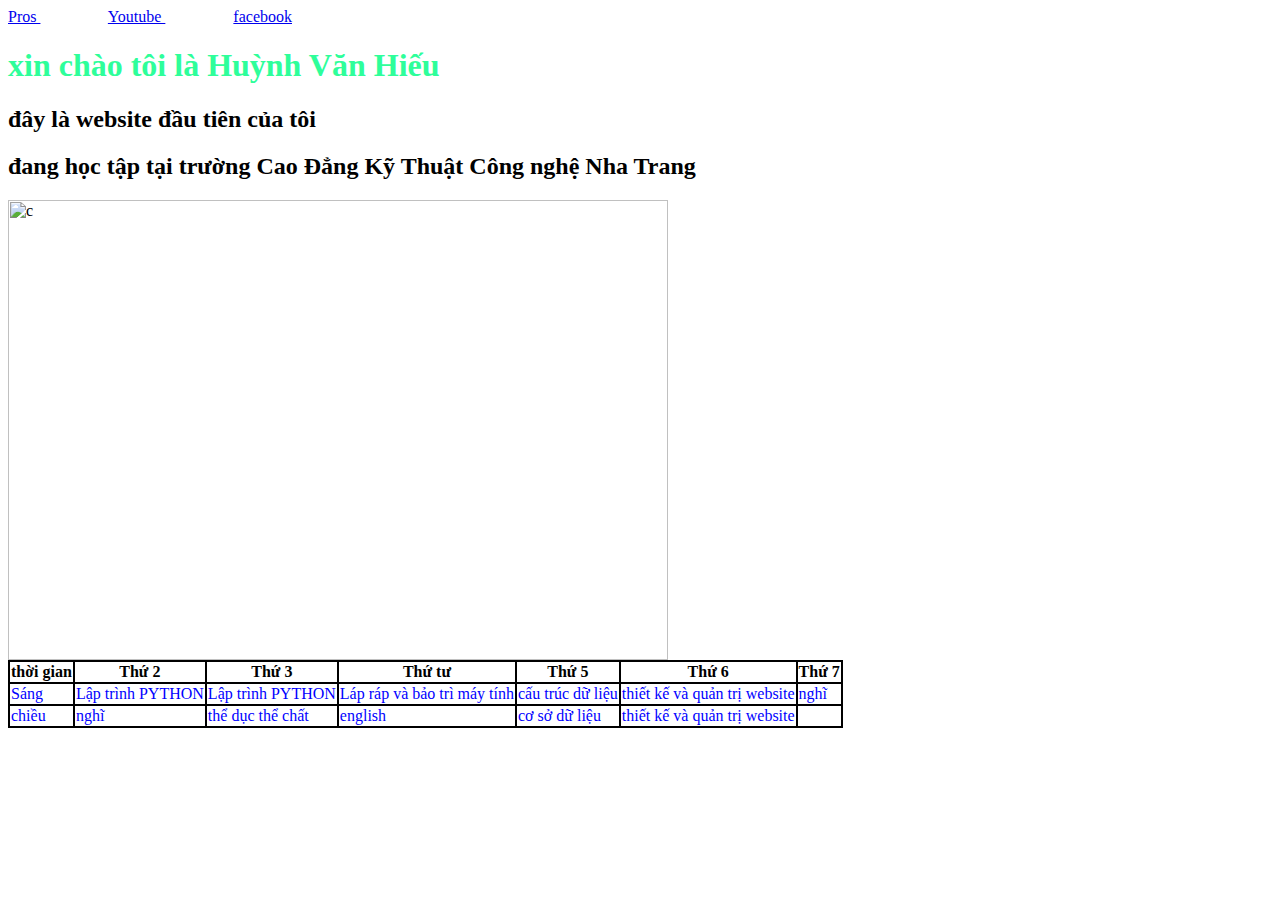
==== index.html @ 3bfb8df9 "Update index.html" ====
<html>
 <head>
 <style>
 table, th, td {
	border:2px solid black;
	border-collapse:collapse;
 }
 td {
	color:blue;
 }
 body {
	background-image: url("aaa.jpg");
 }
 </style>
 </head> 
   <body>
    <a href="https://huynhvanhieuu.github.io/index2.html"> Pros </a>&nbsp;&nbsp;&nbsp;&nbsp;&nbsp;&nbsp;&nbsp;&nbsp;&nbsp;&nbsp;&nbsp;&nbsp;&nbsp;&nbsp;&nbsp;&nbsp;
 <a href="https://www.youtube.com/"> Youtube </a>&nbsp;&nbsp;&nbsp;&nbsp;&nbsp;&nbsp;&nbsp;&nbsp;&nbsp;&nbsp;&nbsp;&nbsp;&nbsp;&nbsp;&nbsp;&nbsp;
  <a href="https://www.facebook.com/huynhvanhieuu"> facebook </a> 
    <h1 style="color:#2EFE9A;">xin chào tôi là Huỳnh Văn Hiếu </h1>
  <h2> đây là website đầu tiên của tôi </h2>
  <h2> đang học tập tại trường Cao Đẳng Kỹ Thuật Công nghệ Nha Trang </h2>
<img src="22.jpg" alt="c" width="660" height="460">
 
  </body> 
 <table boder=1>
<tr>
    <th>thời gian</th>
    <th>Thứ 2</th>
    <th>Thứ 3</th>
    <th>Thứ tư</th>
    <th>Thứ 5</th>
    <th>Thứ 6</th>
    <th>Thứ  7</th>
  </tr>
  <tr>
    <td>Sáng</td>
      <td>Lập trình PYTHON</td>
      <td>Lập trình PYTHON</td>
      <td>Láp ráp và bảo trì máy tính</td>
      <td> cấu trúc dữ liệu</td>
    <td>thiết kế và quản trị website</td>
    <td>nghĩ</td>
  </tr>
  <tr>
    <td>chiều</td>
      <td>nghĩ</td>
      <td>thể dục thể chất</td>
      <td>english</td>
      <td>cơ sở dữ liệu</td>
    <td>thiết kế và quản trị website </td>
    <td></td>
  </tr>
</table>
</body>
</html>
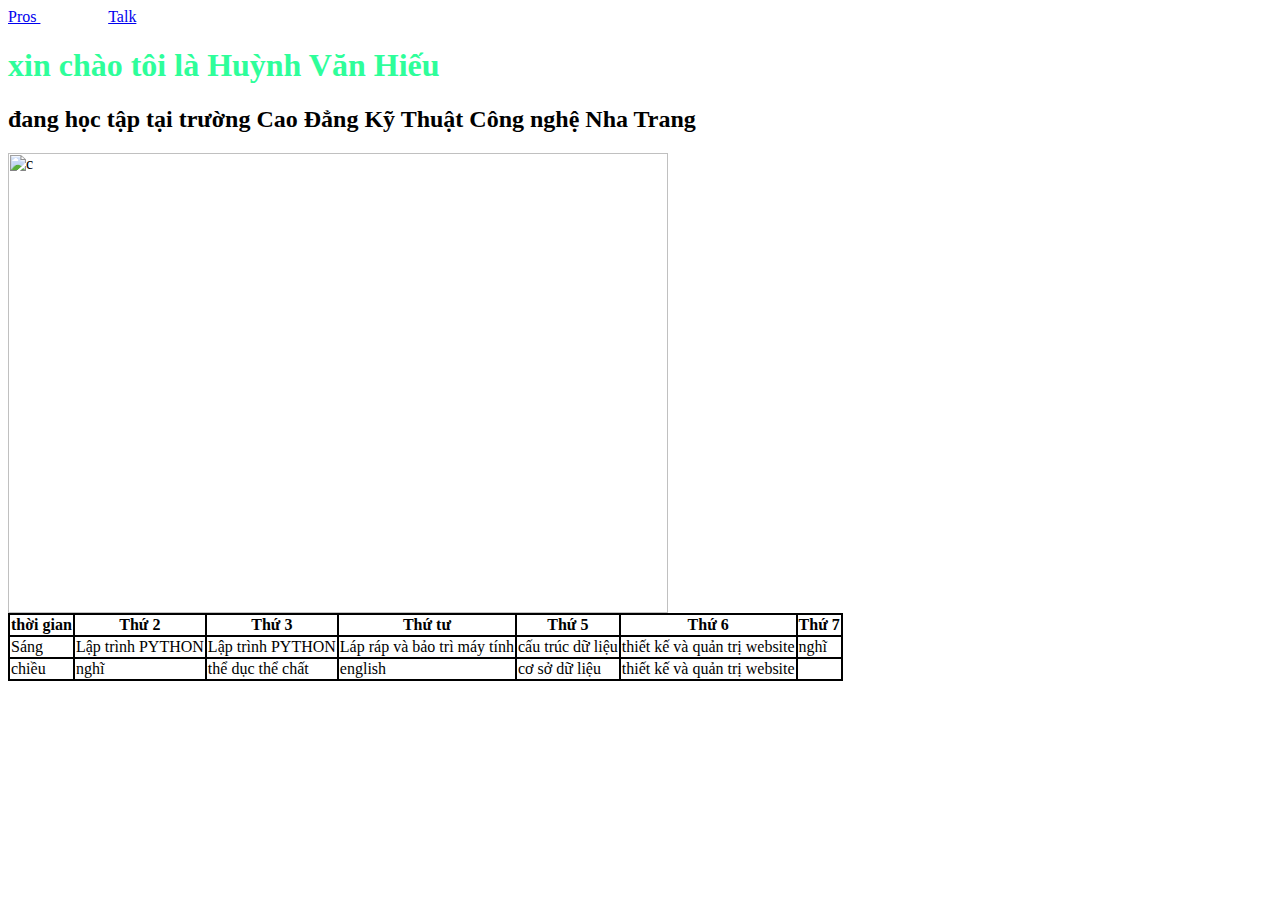
==== commit 430b1b47: "Update index.html" ====
--- a/index.html
+++ b/index.html
@@ -5,20 +5,16 @@
 	border:2px solid black;
 	border-collapse:collapse;
  }
- td {
-	color:blue;
- }
+ 
  body {
-	background-image: url("aaa.jpg");
+	background-image: url("vang.jpg");
  }
  </style>
  </head> 
    <body>
     <a href="https://huynhvanhieuu.github.io/index2.html"> Pros </a>&nbsp;&nbsp;&nbsp;&nbsp;&nbsp;&nbsp;&nbsp;&nbsp;&nbsp;&nbsp;&nbsp;&nbsp;&nbsp;&nbsp;&nbsp;&nbsp;
- <a href="https://www.youtube.com/"> Youtube </a>&nbsp;&nbsp;&nbsp;&nbsp;&nbsp;&nbsp;&nbsp;&nbsp;&nbsp;&nbsp;&nbsp;&nbsp;&nbsp;&nbsp;&nbsp;&nbsp;
-  <a href="https://www.facebook.com/huynhvanhieuu"> facebook </a> 
+ <a href="https://huynhvanhieuu.github.io/index3.html"> Talk </a>
     <h1 style="color:#2EFE9A;">xin chào tôi là Huỳnh Văn Hiếu </h1>
-  <h2> đây là website đầu tiên của tôi </h2>
   <h2> đang học tập tại trường Cao Đẳng Kỹ Thuật Công nghệ Nha Trang </h2>
 <img src="22.jpg" alt="c" width="660" height="460">
  
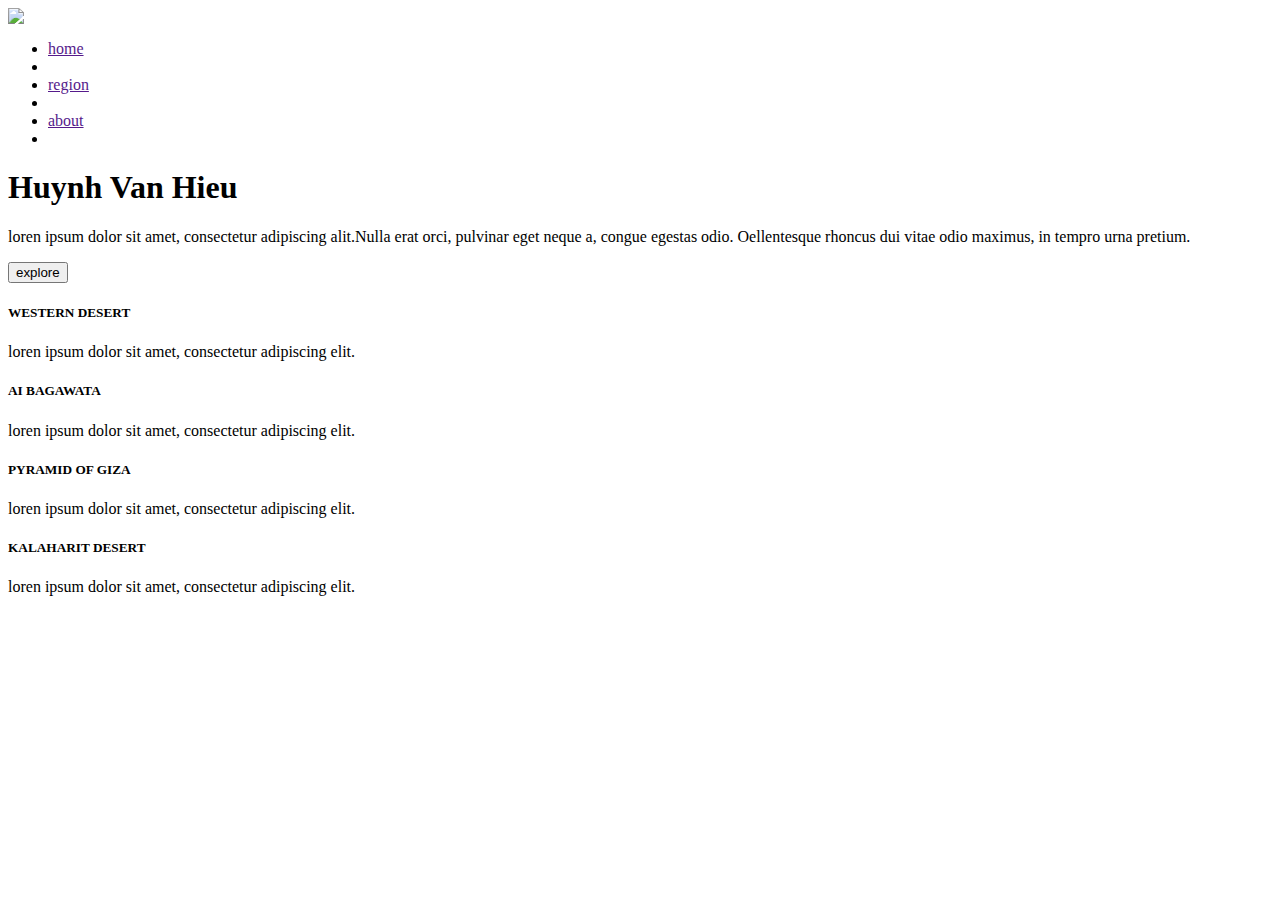
==== commit dfcd4532: "Update index.html" ====
--- a/index.html
+++ b/index.html
@@ -1,52 +1,51 @@
 <html>
  <head>
- <style>
- table, th, td {
-	border:2px solid black;
-	border-collapse:collapse;
- }
+   <meta name="" content=""
+         <title></title>
+  
+  </head>
+<body>
+  <div class="container">
+    <img src="https://pngimg.com/uploads/github/github_PNG20.png" class="logo"
+         <nav>
+    <ul>
+      <li><a href="">home</a><li>
+       <li><a href="">region</a><li>
+       <li><a href="">about</a><li>
+    </ul>
+    </nav>
+  
+  </div>
+
+<div class="row">
+  <div class="col">
+    <h1>Huynh Van Hieu</h1>
+    <p> loren ipsum dolor sit amet, consectetur adipiscing alit.Nulla erat orci, pulvinar eget neque a, congue egestas odio. Oellentesque rhoncus dui vitae odio maximus, in tempro urna pretium.</p>  
+    <button type="button">explore</button>
+  </div>
+  <div class="col">
+    <div class="card card1">
+      <h5> WESTERN DESERT</h5>
+      <p> loren ipsum dolor sit amet, consectetur adipiscing elit.</p> 
+    </div>
+  </div>
+    <div class="card card2">
+      <h5> AI BAGAWATA</h5>
+      <p> loren ipsum dolor sit amet, consectetur adipiscing elit.</p> 
+    </div>
+    <div class="card card3">
+      <h5> PYRAMID OF GIZA</h5>
+      <p> loren ipsum dolor sit amet, consectetur adipiscing elit.</p> 
+    </div>
+    <div class="card card4">
+      <h5> KALAHARIT DESERT</h5>
+      <p> loren ipsum dolor sit amet, consectetur adipiscing elit.</p> 
+    </div>
+  </div>
+         
+         
  
- body {
-	background-image: url("vang.jpg");
- }
- </style>
- </head> 
-   <body>
-    <a href="https://huynhvanhieuu.github.io/index2.html"> Pros </a>&nbsp;&nbsp;&nbsp;&nbsp;&nbsp;&nbsp;&nbsp;&nbsp;&nbsp;&nbsp;&nbsp;&nbsp;&nbsp;&nbsp;&nbsp;&nbsp;
- <a href="https://huynhvanhieuu.github.io/index3.html"> Talk </a>
-    <h1 style="color:#2EFE9A;">xin chào tôi là Huỳnh Văn Hiếu </h1>
-  <h2> đang học tập tại trường Cao Đẳng Kỹ Thuật Công nghệ Nha Trang </h2>
-<img src="22.jpg" alt="c" width="660" height="460">
- 
-  </body> 
- <table boder=1>
-<tr>
-    <th>thời gian</th>
-    <th>Thứ 2</th>
-    <th>Thứ 3</th>
-    <th>Thứ tư</th>
-    <th>Thứ 5</th>
-    <th>Thứ 6</th>
-    <th>Thứ  7</th>
-  </tr>
-  <tr>
-    <td>Sáng</td>
-      <td>Lập trình PYTHON</td>
-      <td>Lập trình PYTHON</td>
-      <td>Láp ráp và bảo trì máy tính</td>
-      <td> cấu trúc dữ liệu</td>
-    <td>thiết kế và quản trị website</td>
-    <td>nghĩ</td>
-  </tr>
-  <tr>
-    <td>chiều</td>
-      <td>nghĩ</td>
-      <td>thể dục thể chất</td>
-      <td>english</td>
-      <td>cơ sở dữ liệu</td>
-    <td>thiết kế và quản trị website </td>
-    <td></td>
-  </tr>
-</table>
-</body>
-</html>
+  
+  
+  
+    
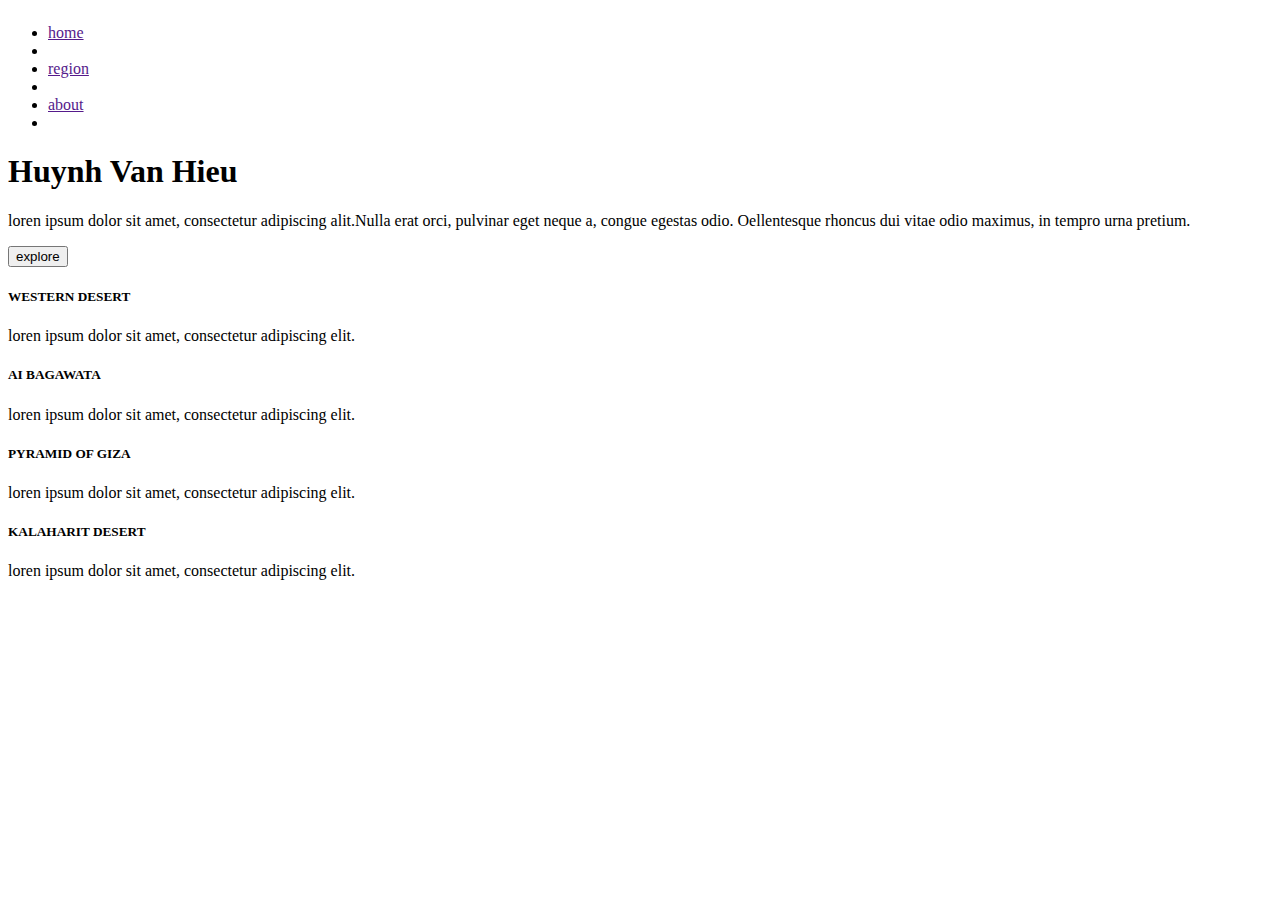
==== commit 51b2ed6d: "Update index.html" ====
--- a/index.html
+++ b/index.html
@@ -6,7 +6,7 @@
   </head>
 <body>
   <div class="container">
-    <img src="https://pngimg.com/uploads/github/github_PNG20.png" class="logo"
+    <img src="" class="logo"
          <nav>
     <ul>
       <li><a href="">home</a><li>
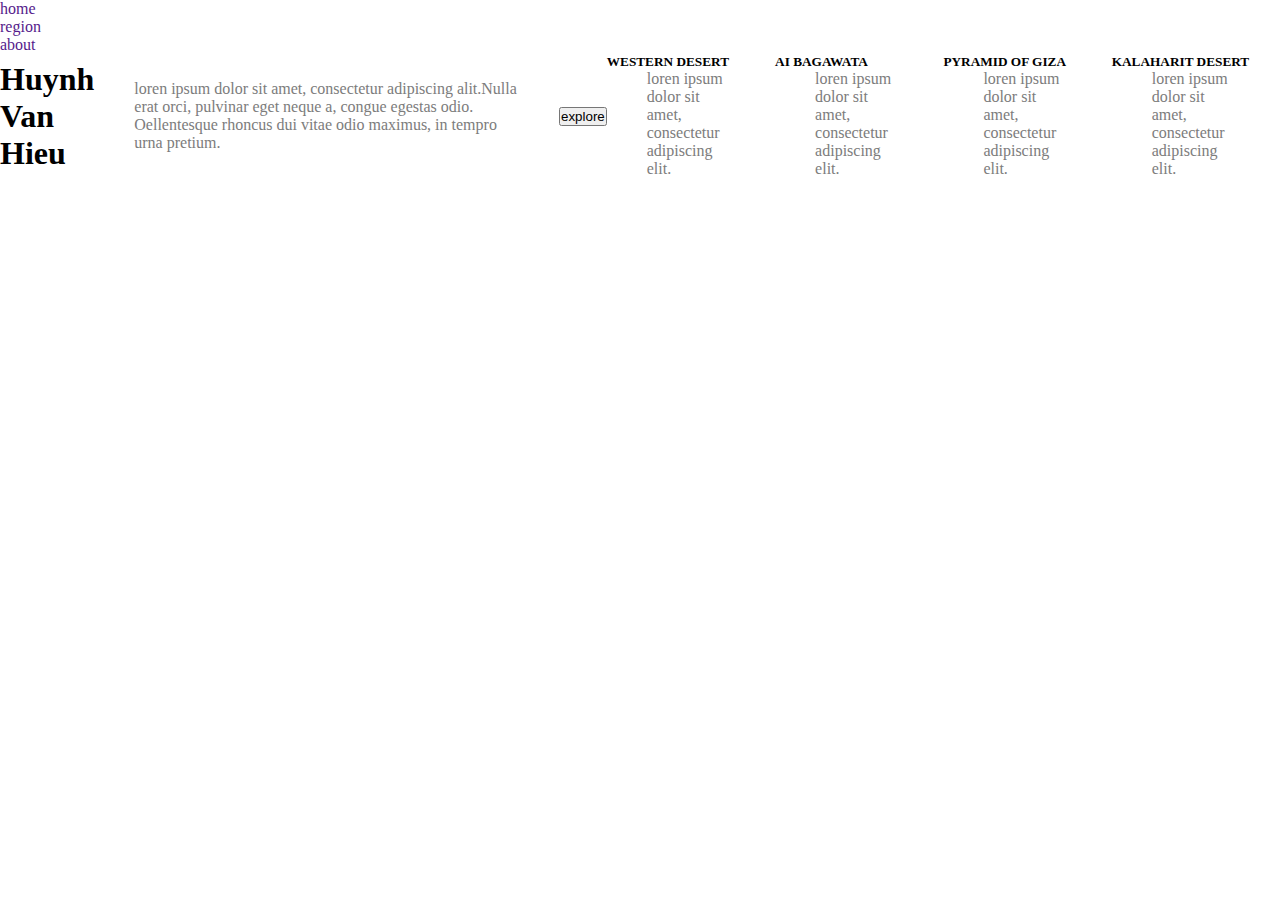
==== commit a3d4427f: "Update index.html" ====
--- a/index.html
+++ b/index.html
@@ -2,6 +2,7 @@
  <head>
    <meta name="" content=""
          <title></title>
+ <link rel="stylesheet" href="index.css"/>
   
   </head>
 <body>
--- a/index.css
+++ b/index.css
@@ -0,0 +1,197 @@
+/* Google Fonts */
+@import urf('');
+
+/* ==== Global ==== */
+*{
+  margin: 0;
+  padding: 0;
+  box-sizing: border-box;
+}
+a {
+  text-decoration: none;
+}
+ul {
+  list-style: none;
+}
+.active {
+  color: #fc036b;
+  text-decoration: underline;
+  font-weight: bold;
+}
+body , html {
+  overflow-x: hidden;
+}
+/* Navbar */
+.navbar {
+  position: absolute;
+  top: 0;
+  display: flex;
+  width: 100%;
+  justify-content: space-between;
+  padding: 20px;
+  color: whitesmoker;
+}
+.nav-links {
+  display: flex;
+  align-items: center;
+}
+.nav-links li{
+  margin: 0 30px;
+}       
+
+ header {
+   width: 100vw;
+   height: 100vh;
+   backgound-image: url('vang.jpg');
+   background-position: bottom;
+   background-size: cover;
+   display: flex;
+   align-items: flex-end;
+   justify-content: center;   
+  }
+  .header-content {
+    margin-bottom: 150px;
+    text-align: center;
+  }
+  .header-content h2 {
+    font-size: 4vmin;
+  }
+  .line {
+    width: 150px;
+    height: 4px;
+    background: #fc036b;
+    margin: 10px auto;
+    border-radius: 5px;
+  }
+  .header-content h1{
+    font-size: 7vmin;
+    margin-top: 50px;
+    margin-bottom: 30px;
+  }
+  .ctn {
+    padding: 8px 15px;
+    background: #fc036b;
+    boder-radiys: 30px;
+    color: black; 
+}
+.menu-btn{
+   position: absolute;
+  top: 30px;
+  right: 30px;
+  width: 30px;
+  cursor: pointer;
+  display: none;
+}
+/* Events */
+section {
+  width: 80%;
+  margin: 80px auto;
+}
+.title { 
+text-align: center;
+font-size: 4vmin;
+color: #49497e; 
+}
+.row{
+  display: flex;
+  align-items: center;
+  width: 100%;
+  justify-content: space-between;
+}
+.row .col  {
+  display: flex;
+  flex-direction: colum;
+  align-items: center;
+}
+.events.row {
+  margin-top: 50px;
+}
+h4 { 
+ font-size: 3vmin;
+ color: #484872;
+ margin: 20px auto;   
+}
+p { 
+ color: #7c7c7c;
+ padding: 0px 40px;
+}
+.evennts .ctn { 
+  margin-top: 30px;
+}
+.explore {
+  width: 100%;
+  height: 80vh;
+  background-image: url(''');
+  background-position: center;
+  background-size: cover;
+  background-repeat: no-repeat;
+  display: flex;
+  align-items: center;
+}
+.explore-content {
+  width: 60%;
+  padding: 50px; 
+  color: blu;
+  display: flex;
+  align-items: center;
+  flex-direction: colum;
+}
+.explore-content h1 {
+  font-size: 7vmin;
+}
+.explore-content.line { 
+margin-bottom: 50px;
+} 
+.explore-content p {
+  color: rgb(221, 221, 221); 
+}
+.explore-content .ctn {
+  margin-top: 40px;
+     
+}
+
+
+    
+  
+  
+  
+}
+/* Mobile device*/
+@media only screen and (max-width:850px)"{
+.menu-btn {
+  display: block;
+}
+.navbar {
+   padding: 0;
+}
+.logo {
+  position: absolute;
+  top: 30px;
+  left: 30px;
+}
+.nav-links {
+  flex-direction: column;
+  width: 100%
+  height: 100vh;
+  justify-content: center;
+  background:  #484872;
+  margin-top: -900px;
+  transition: all 0.5s ease;
+}
+.mobile-menu {
+    margin-top: 0px;
+  boder-bottom-right-radius: 30%;
+}
+.nav-links li {
+    margin: 30px auto;
+}
+}
+  
+  
+
+
+
+
+
+  
+
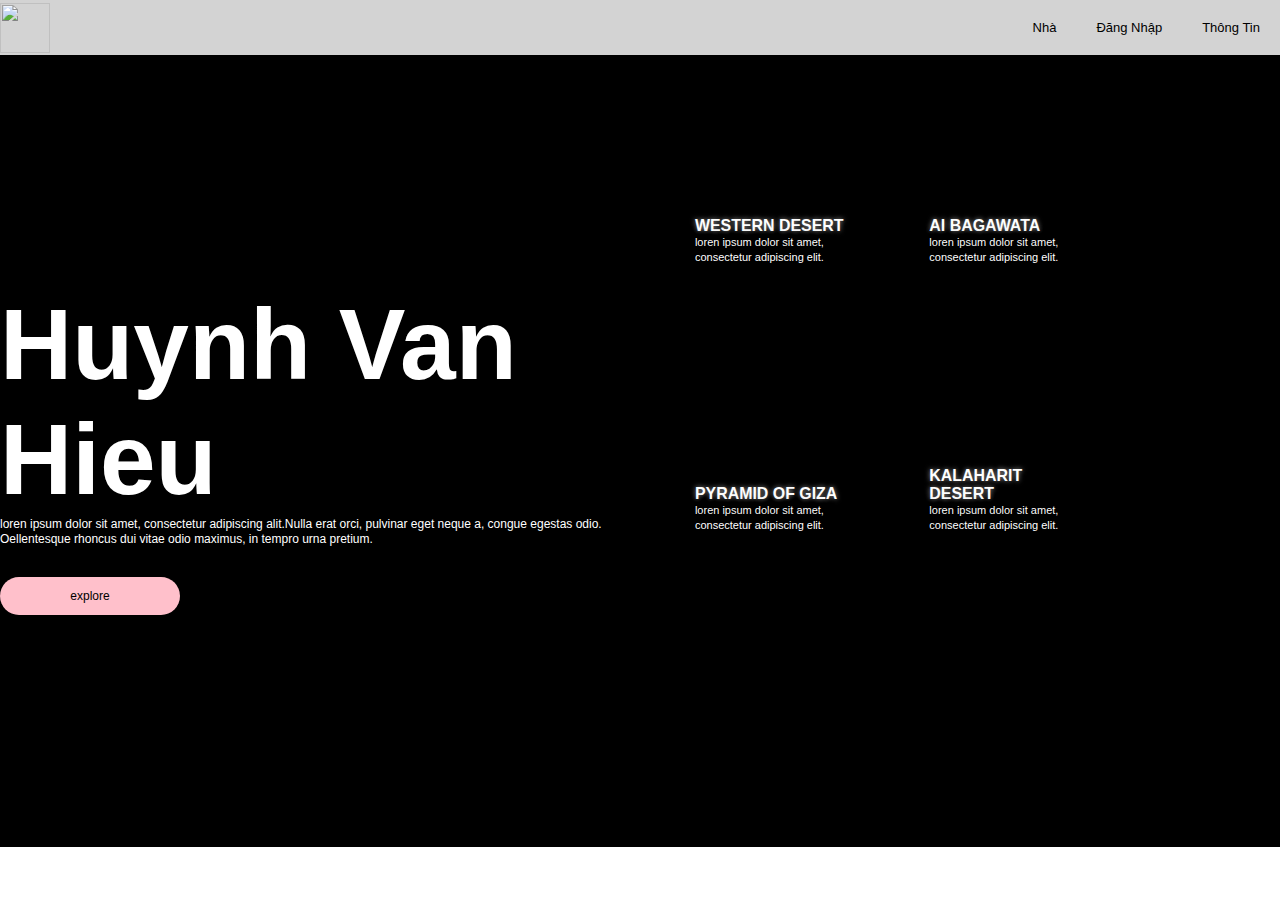
==== commit bf13b0e1: "Update index.html" ====
--- a/index.html
+++ b/index.html
@@ -2,20 +2,19 @@
  <head>
    <meta name="" content=""
          <title></title>
- <link rel="stylesheet" href="index.css"/>
-  
+   <link rel="stylesheet" href="index.css"/>
   </head>
 <body>
+ <nav class="navbar">
   <div class="container">
-    <img src="" class="logo"
-         <nav>
-    <ul>
-      <li><a href="">home</a><li>
-       <li><a href="">region</a><li>
-       <li><a href="">about</a><li>
-    </ul>
+    <img src="https://pngimg.com/uploads/github/github_PNG20.png" class="logo">
+    
+      <ul>
+        <li><a href=""> Nhà </a></li>
+        <li><a href="login.html">Đăng Nhập </a></li>
+        <li><a href=""> Thông Tin </a></li>
+      </ul>
     </nav>
-  
   </div>
 
 <div class="row">
@@ -24,24 +23,28 @@
     <p> loren ipsum dolor sit amet, consectetur adipiscing alit.Nulla erat orci, pulvinar eget neque a, congue egestas odio. Oellentesque rhoncus dui vitae odio maximus, in tempro urna pretium.</p>  
     <button type="button">explore</button>
   </div>
-  <div class="col">
+
+  <div class="col2">
     <div class="card card1">
       <h5> WESTERN DESERT</h5>
       <p> loren ipsum dolor sit amet, consectetur adipiscing elit.</p> 
     </div>
-  </div>
+
     <div class="card card2">
       <h5> AI BAGAWATA</h5>
       <p> loren ipsum dolor sit amet, consectetur adipiscing elit.</p> 
     </div>
+    
     <div class="card card3">
       <h5> PYRAMID OF GIZA</h5>
       <p> loren ipsum dolor sit amet, consectetur adipiscing elit.</p> 
     </div>
+    
     <div class="card card4">
       <h5> KALAHARIT DESERT</h5>
       <p> loren ipsum dolor sit amet, consectetur adipiscing elit.</p> 
     </div>
+</div>    
   </div>
          
          
--- a/index.css
+++ b/index.css
@@ -1,197 +1,121 @@
-/* Google Fonts */
-@import urf('');
-
-/* ==== Global ==== */
 *{
   margin: 0;
   padding: 0;
-  box-sizing: border-box;
+  font-family: 'roboto', sans-serif;
+}
+.navbar .container {
+  display: flex;
+  justify-content: space-between;
+  align-items: center;
+}
+.container{
+  display: flex;
+  width: 100%;
+  background-image: linear;
+  background: LightGray;
+  background-position: center;
+  background-size: cover;
+}
+
+.logo{
+  width: 50px;
+  cursor: pointre;
+}
+.menu-icon{
+  width: 30px;
+  cursor: pointer;
+  margin-left: 40px;   
 }
 a {
+  display: block;
   text-decoration: none;
 }
-ul {
+.navbar ul {
+  height: 12%;
+  display: flex;
+  flex-direction: row;
+}
+nav ul li{
+  padding: 20px;
   list-style: none;
 }
-.active {
-  color: #fc036b;
-  text-decoration: underline;
-  font-weight: bold;
-}
-body , html {
-  overflow-x: hidden;
-}
-/* Navbar */
-.navbar {
-  position: absolute;
-  top: 0;
-  display: flex;
-  width: 100%;
-  justify-content: space-between;
-  padding: 20px;
-  color: whitesmoker;
-}
-.nav-links {
-  display: flex;
-  align-items: center;
-}
-.nav-links li{
-  margin: 0 30px;
-}       
-
- header {
-   width: 100vw;
-   height: 100vh;
-   backgound-image: url('vang.jpg');
-   background-position: bottom;
-   background-size: cover;
-   display: flex;
-   align-items: flex-end;
-   justify-content: center;   
-  }
-  .header-content {
-    margin-bottom: 150px;
-    text-align: center;
-  }
-  .header-content h2 {
-    font-size: 4vmin;
-  }
-  .line {
-    width: 150px;
-    height: 4px;
-    background: #fc036b;
-    margin: 10px auto;
-    border-radius: 5px;
-  }
-  .header-content h1{
-    font-size: 7vmin;
-    margin-top: 50px;
-    margin-bottom: 30px;
-  }
-  .ctn {
-    padding: 8px 15px;
-    background: #fc036b;
-    boder-radiys: 30px;
-    color: black; 
-}
-.menu-btn{
-   position: absolute;
-  top: 30px;
-  right: 30px;
-  width: 30px;
-  cursor: pointer;
-  display: none;
-}
-/* Events */
-section {
-  width: 80%;
-  margin: 80px auto;
-}
-.title { 
-text-align: center;
-font-size: 4vmin;
-color: #49497e; 
+nav ul li a{
+  text-decoration: none;
+  font-size: 13px;
+  color: black;
 }
 .row{
   display: flex;
-  align-items: center;
-  width: 100%;
-  justify-content: space-between;
-}
-.row .col  {
-  display: flex;
-  flex-direction: colum;
+  height:  88%;
   align-items: center;
 }
-.events.row {
-  margin-top: 50px;
+.col{
+  flex-basis: 50;
 }
-h4 { 
- font-size: 3vmin;
- color: #484872;
- margin: 20px auto;   
+h1{
+  color: #fff;
+  font-size: 100px;
+  
 }
-p { 
- color: #7c7c7c;
- padding: 0px 40px;
+p{
+  color: #fff;
+  font-size: 12px;
+  line-height: 15px;
 }
-.evennts .ctn { 
-  margin-top: 30px;
+button{
+  width: 180px;
+  color: #000;
+  font-size: 12px;
+  padding: 12px 0;
+  background: Pink;
+  border: 0;
+  border-radius: 20px;
+  uotline: none;
+  margin-top: 30px;  
 }
-.explore {
-  width: 100%;
-  height: 80vh;
-  background-image: url(''');
+.row {
+  background: black; 
+}
+.card{
+  width: 200px;
+  height: 230;
+  display: inline-block;
+  border-radius: 10px;
+  padding: 15px 25px;
+  font-size: 1.2rem;
+  box-sizing: border-box;
+  cursor: pointer;
+  margin: 10px 15px;
+  background-image: url(images/pic-1.png);
   background-position: center;
-  background-size: cover;
-  background-repeat: no-repeat;
-  display: flex;
-  align-items: center;
+  background-size: cover; 
+  transiton: transform 0.5s;
 }
-.explore-content {
-  width: 60%;
-  padding: 50px; 
-  color: blu;
-  display: flex;
-  align-items: center;
-  flex-direction: colum;
+.card1{
+  background-image: url(https://anhdepfree.com/wp-content/uploads/2020/03/anh-dep-4k-danh-cho-dien-thoai-1080x1920.jpg);
 }
-.explore-content h1 {
-  font-size: 7vmin;
+.card2{
+  background-image: url(https://anhdepfree.com/wp-content/uploads/2020/03/anh-dep-4k-danh-cho-dien-thoai-1080x1920.jpg);
 }
-.explore-content.line { 
-margin-bottom: 50px;
-} 
-.explore-content p {
-  color: rgb(221, 221, 221); 
+.card3{
+  background-image: url(https://anhdepfree.com/wp-content/uploads/2020/03/anh-dep-4k-danh-cho-dien-thoai-1080x1920.jpg);
 }
-.explore-content .ctn {
-  margin-top: 40px;
-     
+.card4{
+  background-image: url(https://anhdepfree.com/wp-content/uploads/2020/03/anh-dep-4k-danh-cho-dien-thoai-1080x1920.jpg);
 }
 
+.card:hover{
+  transform: transform(-10px);
+}
+h5{
+  color: #fff;
+  text-shadow: 0 0 5px #999;
+}
 
-    
-  
-  
-  
+.card p{
+  text-shadow: 0 0 15px #000;
+  font-size: 8px;
 }
-/* Mobile device*/
-@media only screen and (max-width:850px)"{
-.menu-btn {
-  display: block;
+.col2 p{
+  font-size: 11px;
 }
-.navbar {
-   padding: 0;
-}
-.logo {
-  position: absolute;
-  top: 30px;
-  left: 30px;
-}
-.nav-links {
-  flex-direction: column;
-  width: 100%
-  height: 100vh;
-  justify-content: center;
-  background:  #484872;
-  margin-top: -900px;
-  transition: all 0.5s ease;
-}
-.mobile-menu {
-    margin-top: 0px;
-  boder-bottom-right-radius: 30%;
-}
-.nav-links li {
-    margin: 30px auto;
-}
-}
-  
-  
-
-
-
-
-
-  
-
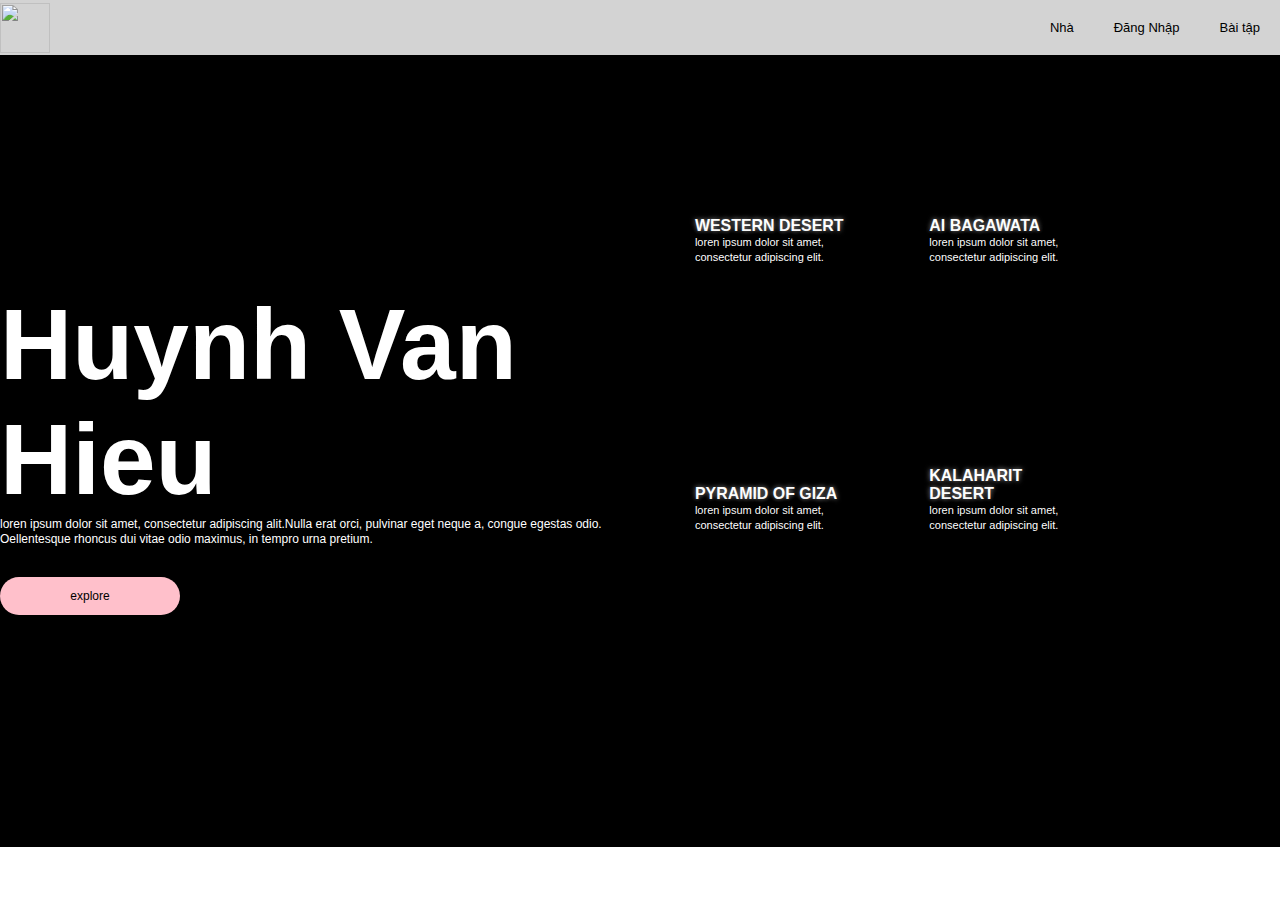
==== commit 64105c73: "Update index.html" ====
--- a/index.html
+++ b/index.html
@@ -7,12 +7,12 @@
 <body>
  <nav class="navbar">
   <div class="container">
-    <img src="https://pngimg.com/uploads/github/github_PNG20.png" class="logo">
+    <img src="https://tse4.mm.bing.net/th?id=OIP.6bhHmn3DdxGLloHX0Cv8PwHaGi&pid=Api&P=0&w=193&h=170" class="logo">
     
       <ul>
         <li><a href=""> Nhà </a></li>
         <li><a href="login.html">Đăng Nhập </a></li>
-        <li><a href=""> Thông Tin </a></li>
+        <li><a href="baitap.html">Bài tập </a></li>
       </ul>
     </nav>
   </div>
